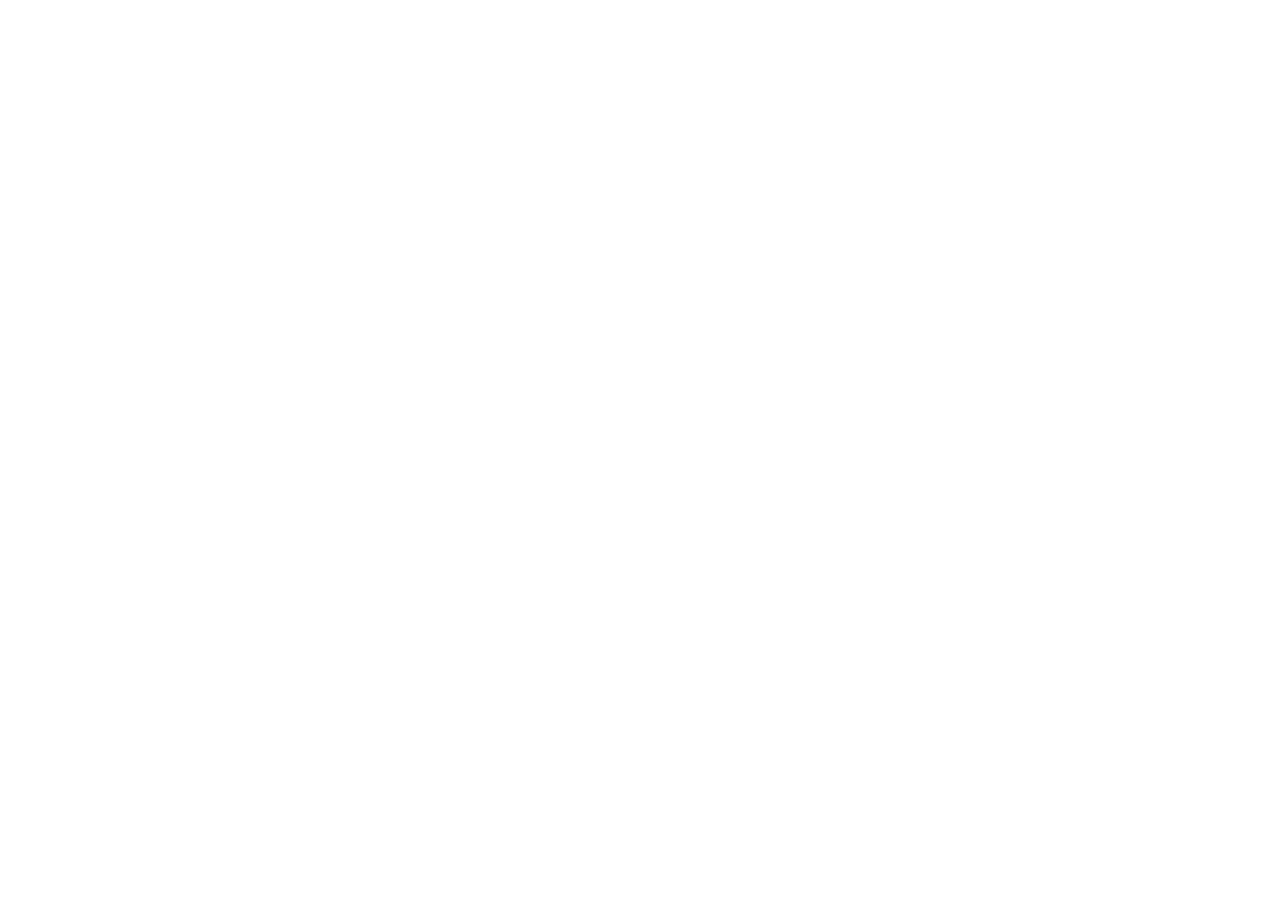
==== projects/bouncing-box/index.html @ cc52f9ad "updated website" ====
<!DOCTYPE html>
<html>
<head>
	<meta charset="utf-8">
	<title>Bouncing Box</title>
	<script src="jquery.min.js"></script>
	<link rel='stylesheet' type="text/css" href='index.css'></link>
	<!-- 	<script src="//cdnjs.cloudflare.com/ajax/libs/jquery/2.1.1/jquery.min.js"></script> -->

</head>
<body class="board">
	<!-- HTML for the box -->
	<div class="box">?</div>

	<script src='index.js'></script>
</body>
</html>
---- projects/bouncing-box/index.css ----
.box {
    width: 70px;
    height: 70px;
    background-color: teal;
    font-size: 300%;
    text-align: center;
    display: block;
    position: absolute;
    top: 100px;
    left: 1300px;  /* <--- Change me! */
}
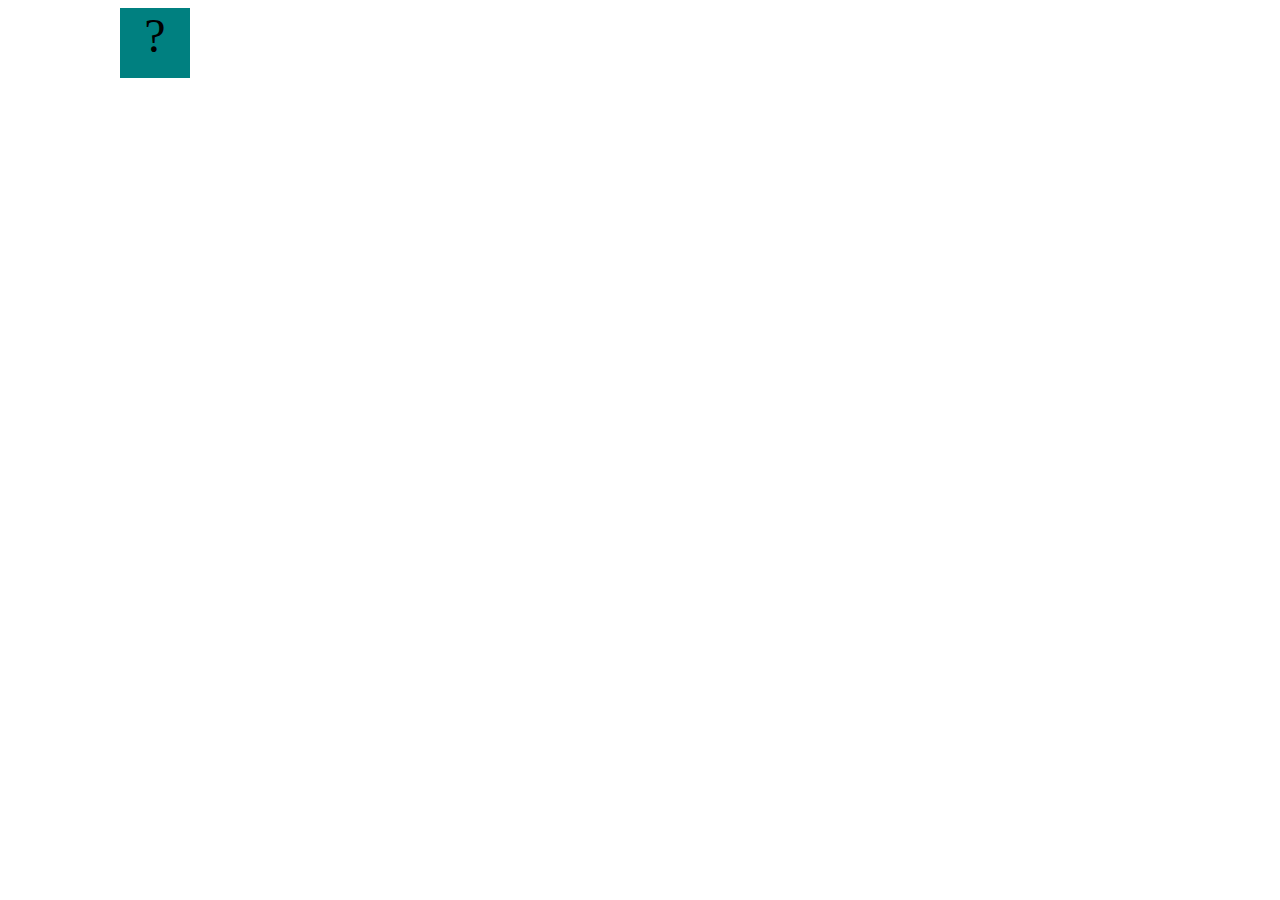
==== commit c4883569: "Bouncing Box" ====
--- a/projects/bouncing-box/index.html
+++ b/projects/bouncing-box/index.html
@@ -7,6 +7,13 @@
 	<link rel='stylesheet' type="text/css" href='index.css'></link>
 	<!-- 	<script src="//cdnjs.cloudflare.com/ajax/libs/jquery/2.1.1/jquery.min.js"></script> -->
 
+<style>
+	body {
+		background-image: url("https://image.freepik.com/free-vector/cute-handdrawn-christmas-background_69286-161.jpg");
+	}
+</style>
+
+
 </head>
 <body class="board">
 	<!-- HTML for the box -->
--- a/projects/bouncing-box/index.css
+++ b/projects/bouncing-box/index.css
@@ -6,6 +6,6 @@
     text-align: center;
     display: block;
     position: absolute;
-    top: 100px;
-    left: 1300px;  /* <--- Change me! */
+    top: positionY;
+    left: 300px;  /* <--- Change me! */
 }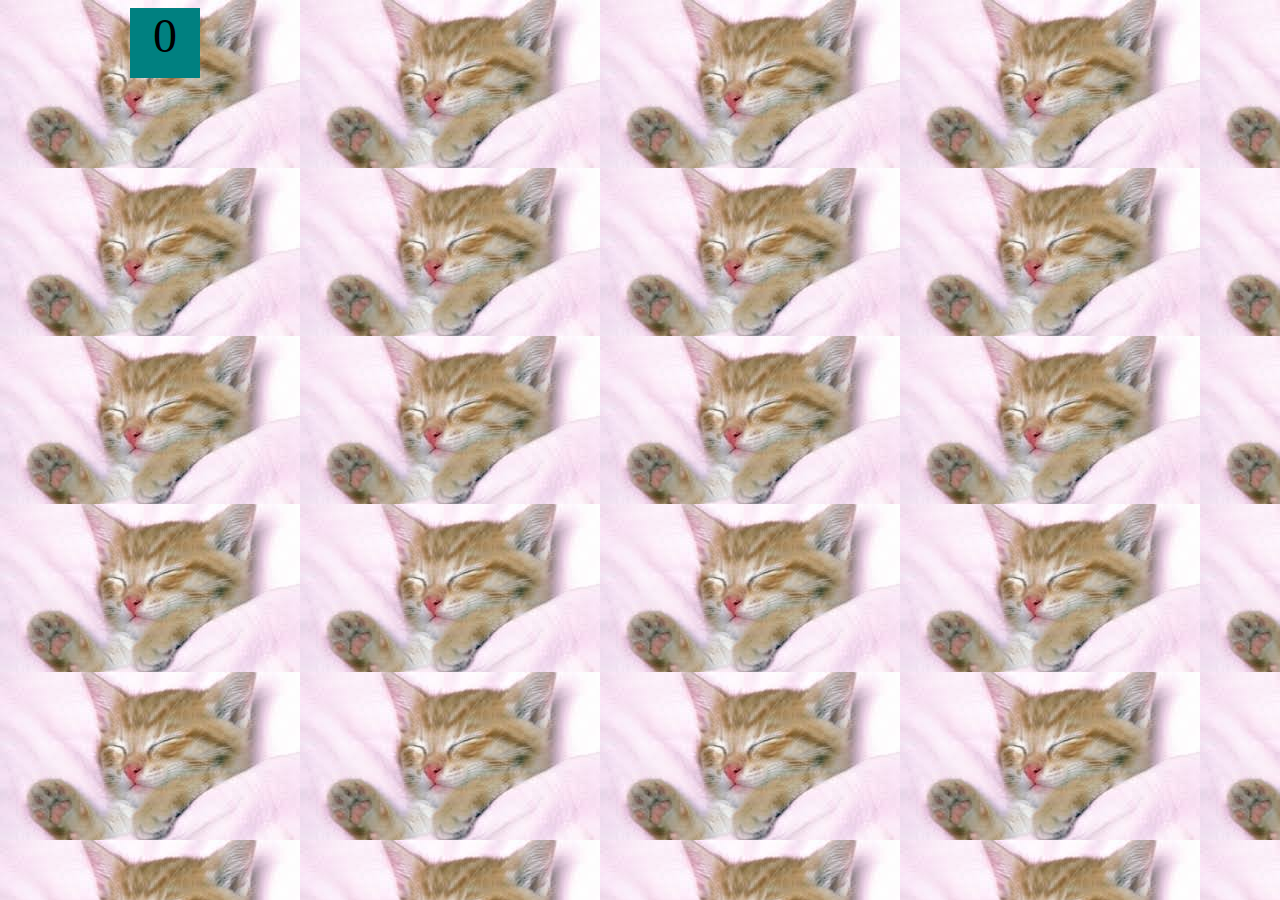
==== commit b537ed79: "bouncing box" ====
--- a/projects/bouncing-box/index.html
+++ b/projects/bouncing-box/index.html
@@ -9,7 +9,7 @@
 
 <style>
 	body {
-		background-image: url("https://image.freepik.com/free-vector/cute-handdrawn-christmas-background_69286-161.jpg");
+		background-image: url("[data-uri]");
 	}
 </style>
 
@@ -17,7 +17,7 @@
 </head>
 <body class="board">
 	<!-- HTML for the box -->
-	<div class="box">?</div>
+	<div class="box">0</div>
 
 	<script src='index.js'></script>
 </body>
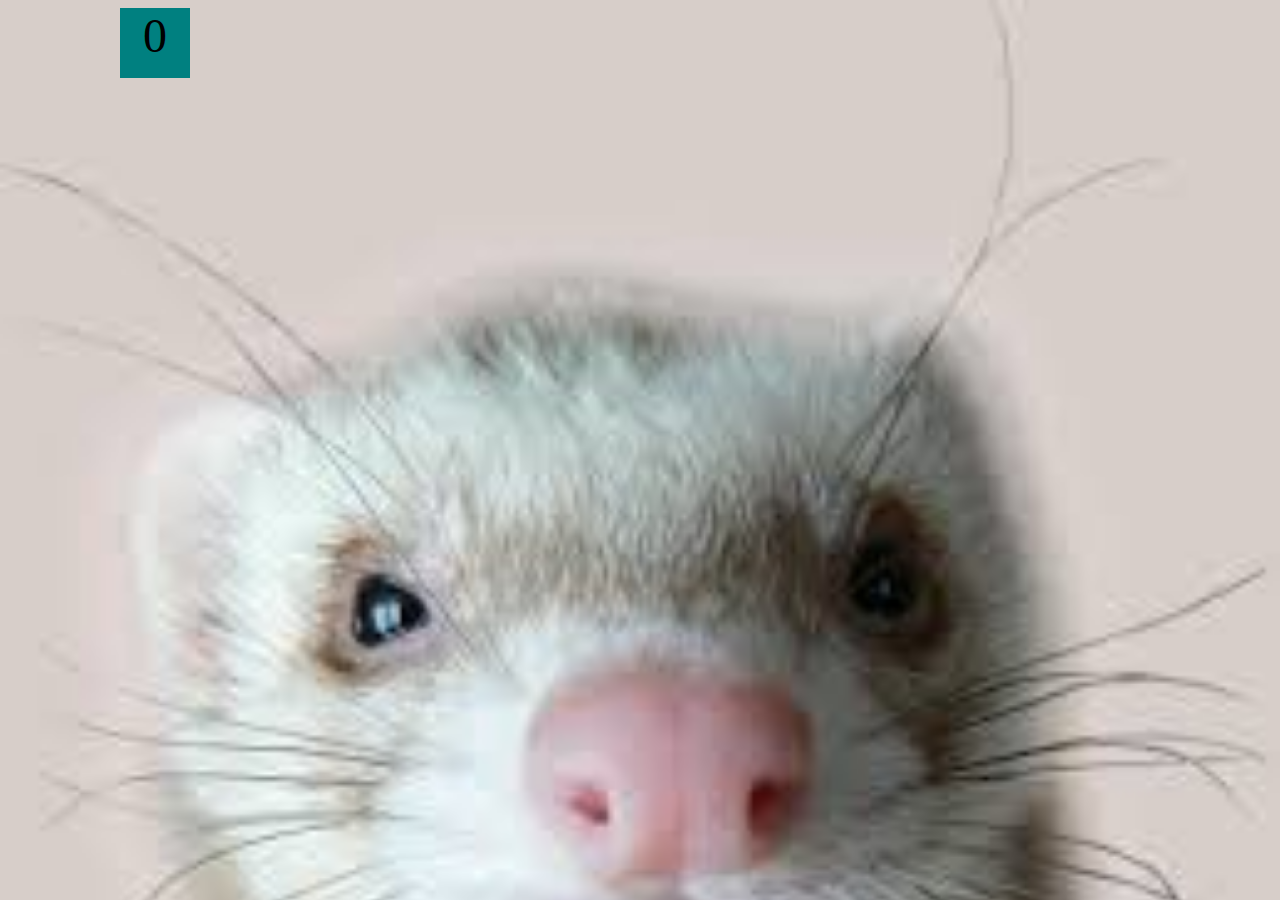
==== commit c63eedd2: "updated website" ====
--- a/projects/bouncing-box/index.html
+++ b/projects/bouncing-box/index.html
@@ -9,10 +9,11 @@
 
 <style>
 	body {
-		background-image: url("[data-uri]");
+background-image: url([data-uri]);
+background-size: cover;
+background-align: center;
 	}
 </style>
-
 
 </head>
 <body class="board">
